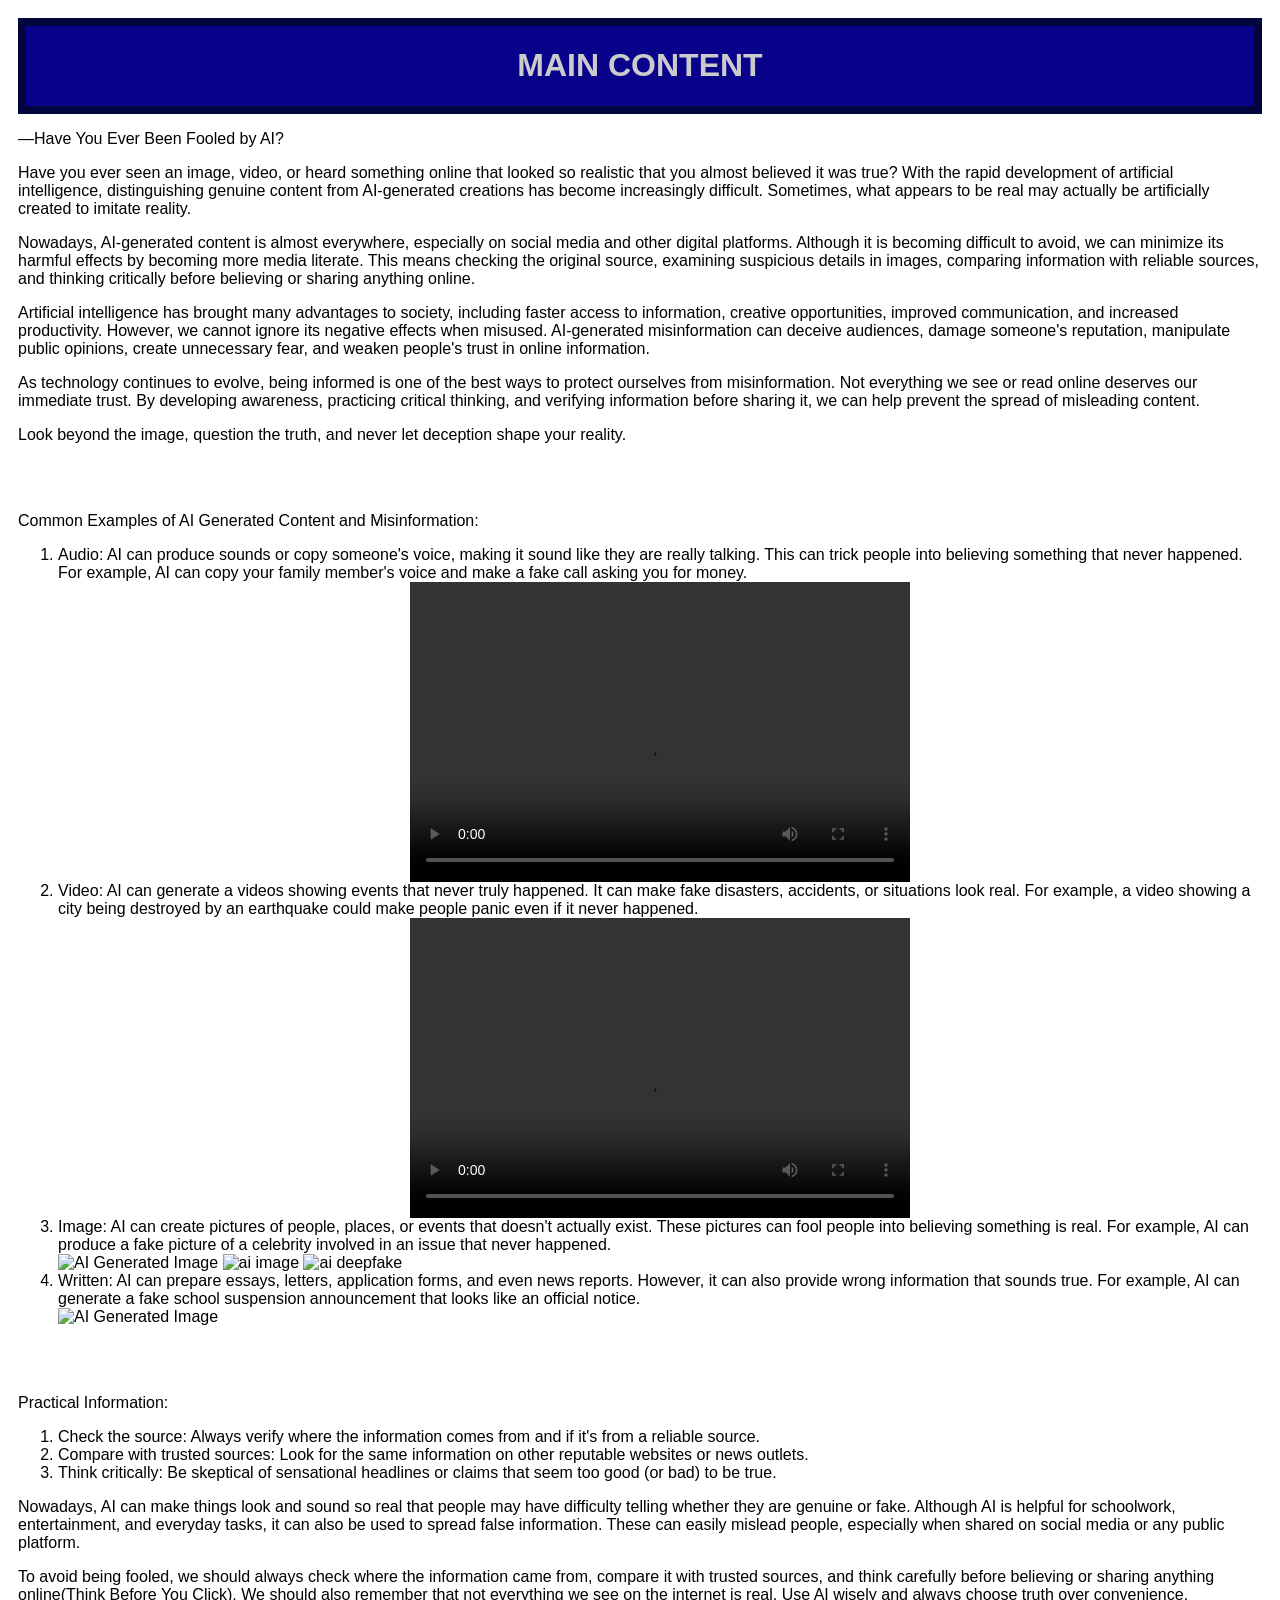
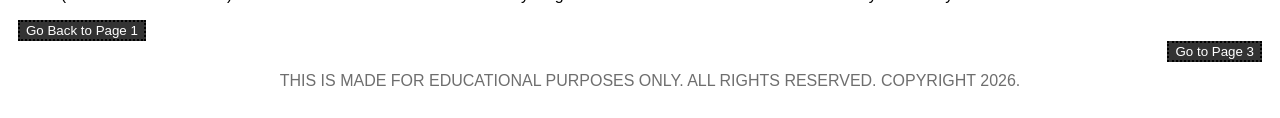
==== page2.html @ 696f7b60 "Add files via upload" ====
<!DOCTYPE html>
<html lang="en">
<head>
    <meta charset="UTF-8">
    <meta name="viewport" content="width=device-width, initial-scale=1.0">
    <title>Main Content</title>
    <link rel="stylesheet" href="styles.css">
</head>
<body>

    <main>

        <header>
            <h1>MAIN CONTENT</h1>
        </header>
        
        <section>
    <p>—Have You Ever Been Fooled by AI?</p>
        <p>Have you ever seen an image, video, or heard something online that looked so realistic that you almost believed it was true?
        With the rapid development of artificial intelligence, distinguishing genuine content from AI-generated creations has become increasingly difficult. Sometimes, what appears to be real may actually be artificially created to imitate reality.
        </p>
        <p>Nowadays, AI-generated content is almost everywhere, especially on social media and other digital platforms. Although it is becoming   difficult to avoid, we can minimize its harmful effects by becoming more media literate. This means checking the original source, examining suspicious details in images, comparing information with reliable sources, and thinking critically before believing or sharing anything online.
        </p>
        <p>Artificial intelligence has brought many advantages to society, including faster access to information, creative opportunities, improved communication, and increased productivity. However, we cannot ignore its negative effects when misused. AI-generated misinformation can deceive audiences, damage someone's reputation, manipulate public opinions, create unnecessary fear, and weaken people's trust in online information. </p>
        <p>As technology continues to evolve, being informed is one of the best ways to protect ourselves from misinformation. Not everything we see or read online deserves our immediate trust. By developing awareness, practicing critical thinking, and verifying information before sharing it, we can help prevent the spread of misleading content.</p>
    <p>Look beyond the image, question the truth, and never let deception shape your reality.</p>


    <br> 
    <br>


    <p>Common Examples of AI Generated Content and Misinformation:</p>
    
    <ol>
        <li>Audio: AI can produce sounds or copy someone's voice, making it sound like they are really talking. This can trick people into believing something that never happened. For example, AI can copy your family member's voice and make a fake call asking you for money.</li>
        
        <video id="audio-video" width="500" height="300" controls>
            <source src="C:\idk\New folder\YTDown.com_YouTube_Media_srtbqO-iIPk_Crazy-Realistic-New-A-I-Voice-Model-Dessa-Oct-2026_002_720p.mp4" type="video/mp4">
        </video>
        <li>Video: AI can generate a videos showing events that never truly happened. It can make fake disasters, accidents, or situations look real. For example, a video showing a city being destroyed by an earthquake could make people panic even if it never happened.</li>
        <video id="video-video" width="500" height="300" controls>
            <source src="C:\idk\New folder\YTDown.com_YouTube_Media_3wVpVH0Wa6E_Anderson-Cooper-4K-Original-Deep-Fake-Example_004_720p.mp4" type="video/mp4">
        </video>
        <li>Image: AI can create pictures of people, places, or events that doesn't actually exist. These pictures can fool people into believing something is real. For example, AI can produce a fake picture of a celebrity involved in an issue that never happened.</li>
        <img id="image5" src="https://imgs.search.brave.com/-dQvIg1xLowxb9M_Bydv2ZSZ0rAIHWPvF4Qqm2M1piM/rs:fit:860:0:0:0/g:ce/aHR0cHM6Ly9tZWRp/YS1jbGRucnkucy1u/YmNuZXdzLmNvbS9p/bWFnZS91cGxvYWQv/dF9maXQtNTYwdyxm/X2F2aWYscV9hdXRv/OmJlc3Qvcm9ja2Nt/cy8yMDI0LTA1LzI0/MDUyOS1haS1pbWFn/ZXMtamctYjI1Mzcw/LmpwZw" alt="AI Generated Image" width="400" height="300">
        <img id="image6" src="https://imgs.search.brave.com/I3k0PAXsw3pSK6LU_YqfHxnuLixTrLyPNDo571UokxI/rs:fit:860:0:0:0/g:ce/aHR0cHM6Ly9jZG4u/bW9zLmNtcy5mdXR1/cmVjZG4ubmV0L29M/amg2RUx5cHJFdEV0/M2t5eGk2UEUuanBn" alt="ai image" width="400" height="300">
        <img id="image7" src="https://imgs.search.brave.com/JHcFq4eIrj6NmWdMLGu2UwB8WMLP_gb-KO4o9iTtJrM/rs:fit:860:0:0:0/g:ce/aHR0cHM6Ly9qc2su/c3RhbmZvcmQuZWR1/L3NpdGVzL2cvZmls/ZXMvc2JpeWJqMzEy/NTEvZmlsZXMvc3R5/bGVzL3Jlc3BvbnNp/dmVfbGFyZ2UvcHVi/bGljL21lZGlhL2lt/YWdlL2NhcnNvbi1z/Y3JlZW5zaG90OF8w/LnBuZz9pdG9rPWdN/MUQ3OGlD" alt="ai deepfake" width="400" height="300">
        <li>Written: AI can prepare essays, letters, application forms, and even news reports. However, it can also provide wrong information that sounds true. For example, AI can generate a fake school suspension announcement that looks like an official notice.</li>
        <img id="image8" src="https://imgs.search.brave.com/tBclEj3JOzloIJfIn_JO4lPKGUEfVJ4DYP2-cnGhdus/rs:fit:860:0:0:0/g:ce/aHR0cHM6Ly9pY2hl/Zi5iYmNpLmNvLnVr/L25ld3MvNDgwL2Nw/c3Byb2RwYi9FMjZE/L3Byb2R1Y3Rpb24v/XzEwNTY1Njk3NV9h/OWFmMGY2Yy1iNmQz/LTQ1MzEtODU2ZS04/YzVkYTU4ZmFkYjAu/anBnLndlYnA" alt="AI Generated Image" width="400" height="300">
        
    </ol>
    </section>
    <br>
    <br>
        <p>Practical Information:</p>
        <ol>
            <li>Check the source: Always verify where the information comes from and if it's from a reliable source.</li>
            <li>Compare with trusted sources: Look for the same information on other reputable websites or news outlets.</li>
            <li>Think critically: Be skeptical of sensational headlines or claims that seem too good (or bad) to be true.</li>
        </ol>
        <p>Nowadays, AI can make things look and sound so real that people may have difficulty telling whether they are genuine or fake. Although AI is helpful for schoolwork, entertainment, and everyday tasks, it can also be used to spread false information. These can easily mislead people, especially when shared on social media or any public platform.</p>
        <p>To avoid being fooled, we should always check where the information came from, compare it with trusted sources, and think carefully before believing or sharing anything online(Think Before You Click). We should also remember that not everything we see on the internet is real. Use AI wisely and always choose truth over convenience.</p>
    </main>
   <nav>
    <div id="left-button">
    <button onclick="window.location.href='index.html'">Go Back to Page 1</button>
    </div>
    <div id="right-button">
    <button onclick="window.location.href='page3.html'">Go to Page 3</button>
    </div>
  </nav>
  <footer>
     THIS IS MADE FOR EDUCATIONAL PURPOSES ONLY. ALL RIGHTS RESERVED. COPYRIGHT 2026.
</footer>
</body>
</html>
---- styles.css ----
body {
    font-family: Arial, sans-serif;
    padding: 10px;
   background-image: url('C:/idk/New folder/pastel-color-gradient-abstract-backgrounds.webp');
    background-size: cover;
}



header {
 background-color:#09028b;
 align-items: center;
 border: 8px solid #02063f;
  color: rgb(203, 203, 203);
  text-align: center;
  text-decoration: none;
}
#p{
    text-align: center;
}
#images {
    display: flex;
    justify-content: center;
    align-items: center;

}
  
  


#video{
   margin-left: auto;
   margin-right: auto;
   position: relative;
   display: block;
   right: 0;
   left: 0;
   border: 5px solid #000000;
}
footer{

    align-items: center;
}

div {
    text-align: right;
}
body {
    font-family: Arial, sans-serif;
    padding: 10px;
   background-image: url('C:/idk/New folder/pastel-color-gradient-abstract-backgrounds.webp');
    background-size: cover;
}
button {
    background-color: #000c; 
    border: 2px dotted #000;
    color: rgb(255, 255, 255);
    text-align: center;
    text-decoration: none;
}
#left-button {
    text-align: left;
  margin-right: auto;
  vertical-align : auto;
}
#right-button {
    text-align: right;
 margin-left: auto;
 vertical-align: auto;
}
audio, video {
    display: block;
    margin: 0 auto;
}
#video-video {
    display: block;
    margin: 0 auto;
}footer {
   
    color: rgb(110, 110, 110);
    text-align: center;
    padding: 10px;
    bottom: 0;
    width: 100%;
}
table {
    border-collapse: solid;
    width: 100%;
    background-color: #0044ba;
    color: #ffffff;
}th, td {
    border: 3px solid #000000;
    padding: 8px;
    text-align: left;
}
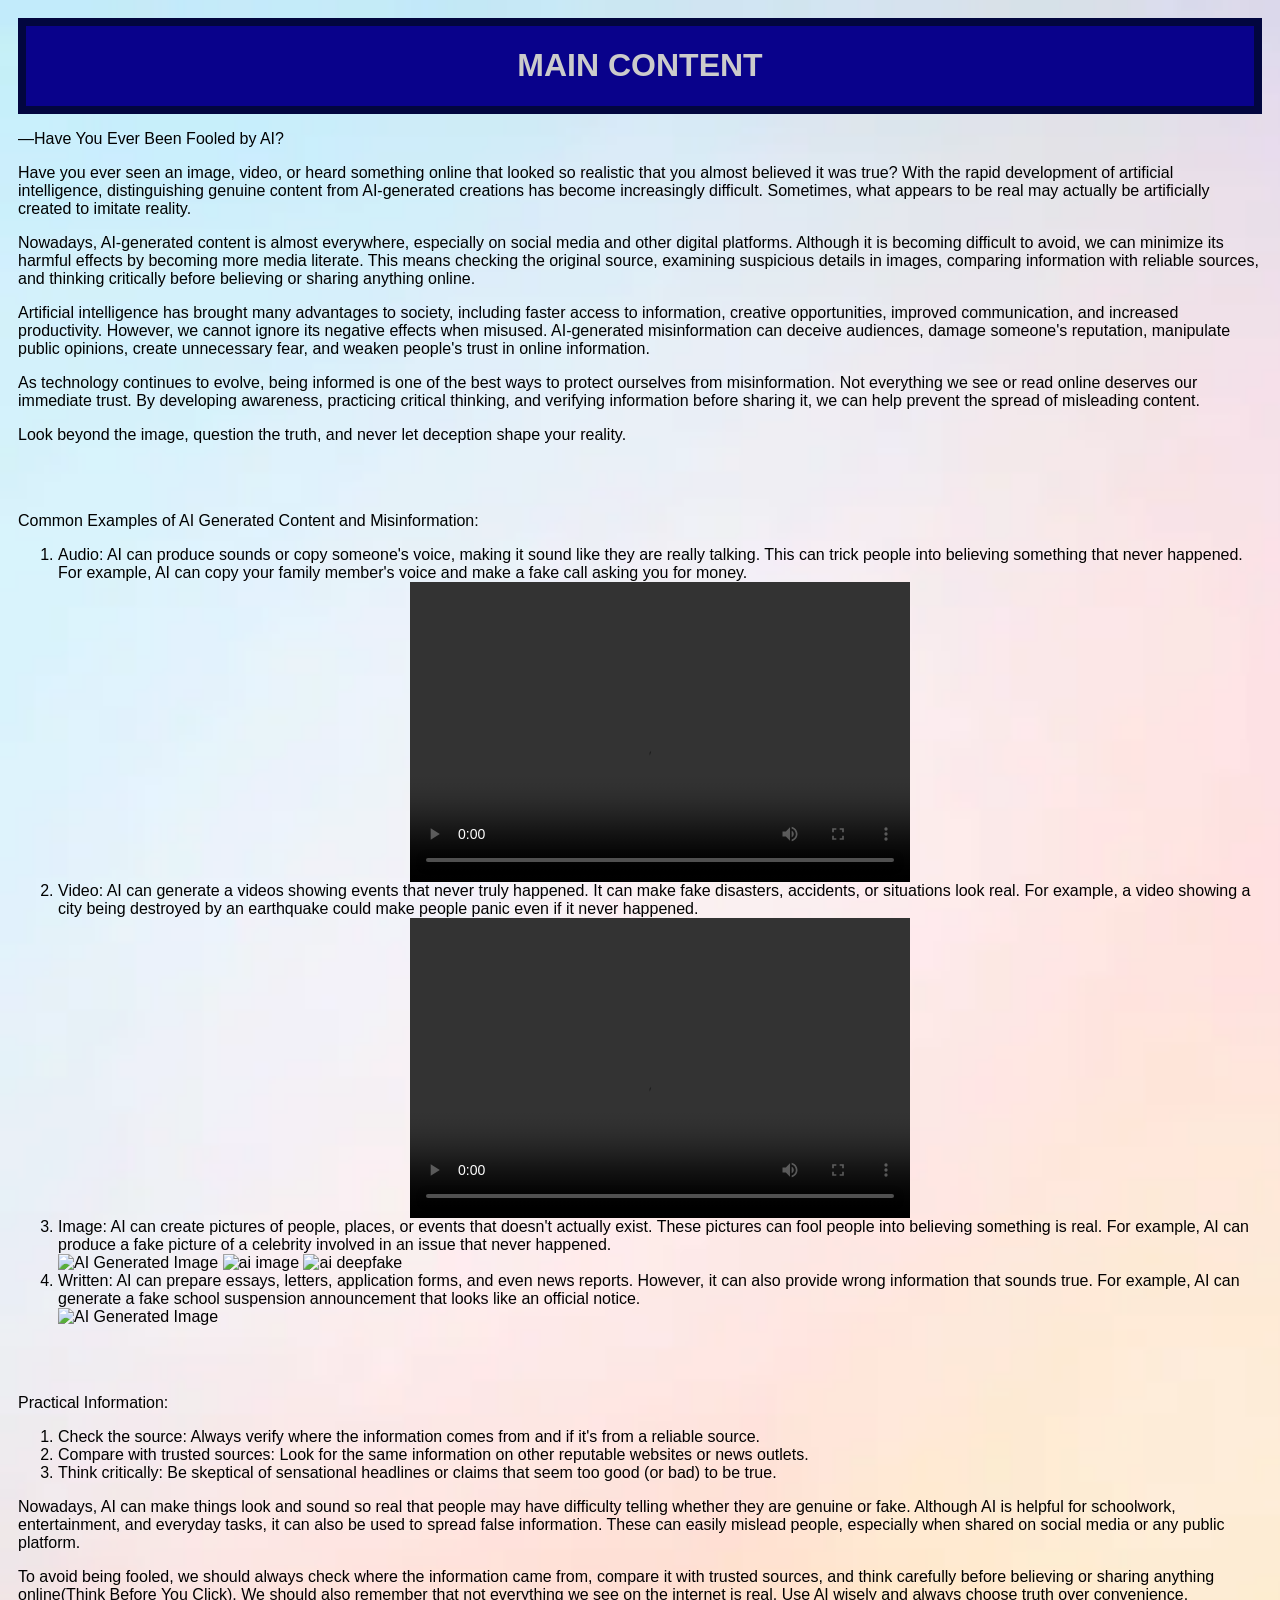
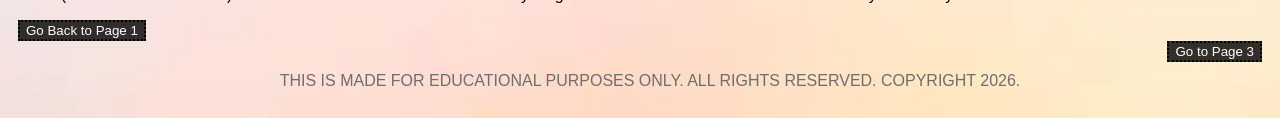
==== commit e3f9e676: "Update video source in page2.html" ====
--- a/page2.html
+++ b/page2.html
@@ -36,11 +36,11 @@
         <li>Audio: AI can produce sounds or copy someone's voice, making it sound like they are really talking. This can trick people into believing something that never happened. For example, AI can copy your family member's voice and make a fake call asking you for money.</li>
         
         <video id="audio-video" width="500" height="300" controls>
-            <source src="C:\idk\New folder\YTDown.com_YouTube_Media_srtbqO-iIPk_Crazy-Realistic-New-A-I-Voice-Model-Dessa-Oct-2026_002_720p.mp4" type="video/mp4">
+            <source src="YTDown.com_YouTube_Media_3wVpVH0Wa6E_Anderson-Cooper-4K-Original-Deep-Fake-Example_004_720p.mp4" type="video/mp4">
         </video>
         <li>Video: AI can generate a videos showing events that never truly happened. It can make fake disasters, accidents, or situations look real. For example, a video showing a city being destroyed by an earthquake could make people panic even if it never happened.</li>
         <video id="video-video" width="500" height="300" controls>
-            <source src="C:\idk\New folder\YTDown.com_YouTube_Media_3wVpVH0Wa6E_Anderson-Cooper-4K-Original-Deep-Fake-Example_004_720p.mp4" type="video/mp4">
+            <source src="" type="video/mp4">
         </video>
         <li>Image: AI can create pictures of people, places, or events that doesn't actually exist. These pictures can fool people into believing something is real. For example, AI can produce a fake picture of a celebrity involved in an issue that never happened.</li>
         <img id="image5" src="https://imgs.search.brave.com/-dQvIg1xLowxb9M_Bydv2ZSZ0rAIHWPvF4Qqm2M1piM/rs:fit:860:0:0:0/g:ce/aHR0cHM6Ly9tZWRp/YS1jbGRucnkucy1u/YmNuZXdzLmNvbS9p/bWFnZS91cGxvYWQv/dF9maXQtNTYwdyxm/X2F2aWYscV9hdXRv/OmJlc3Qvcm9ja2Nt/cy8yMDI0LTA1LzI0/MDUyOS1haS1pbWFn/ZXMtamctYjI1Mzcw/LmpwZw" alt="AI Generated Image" width="400" height="300">
@@ -74,4 +74,4 @@
      THIS IS MADE FOR EDUCATIONAL PURPOSES ONLY. ALL RIGHTS RESERVED. COPYRIGHT 2026.
 </footer>
 </body>
-</html>+</html>
--- a/styles.css
+++ b/styles.css
@@ -1,7 +1,7 @@
 body {
     font-family: Arial, sans-serif;
     padding: 10px;
-   background-image: url('C:/idk/New folder/pastel-color-gradient-abstract-backgrounds.webp');
+   background-image: url('pastel-color-gradient-abstract-backgrounds.webp');
     background-size: cover;
 }
 
@@ -48,7 +48,7 @@
 body {
     font-family: Arial, sans-serif;
     padding: 10px;
-   background-image: url('C:/idk/New folder/pastel-color-gradient-abstract-backgrounds.webp');
+   background-image: url('pastel-color-gradient-abstract-backgrounds.webp');
     background-size: cover;
 }
 button {
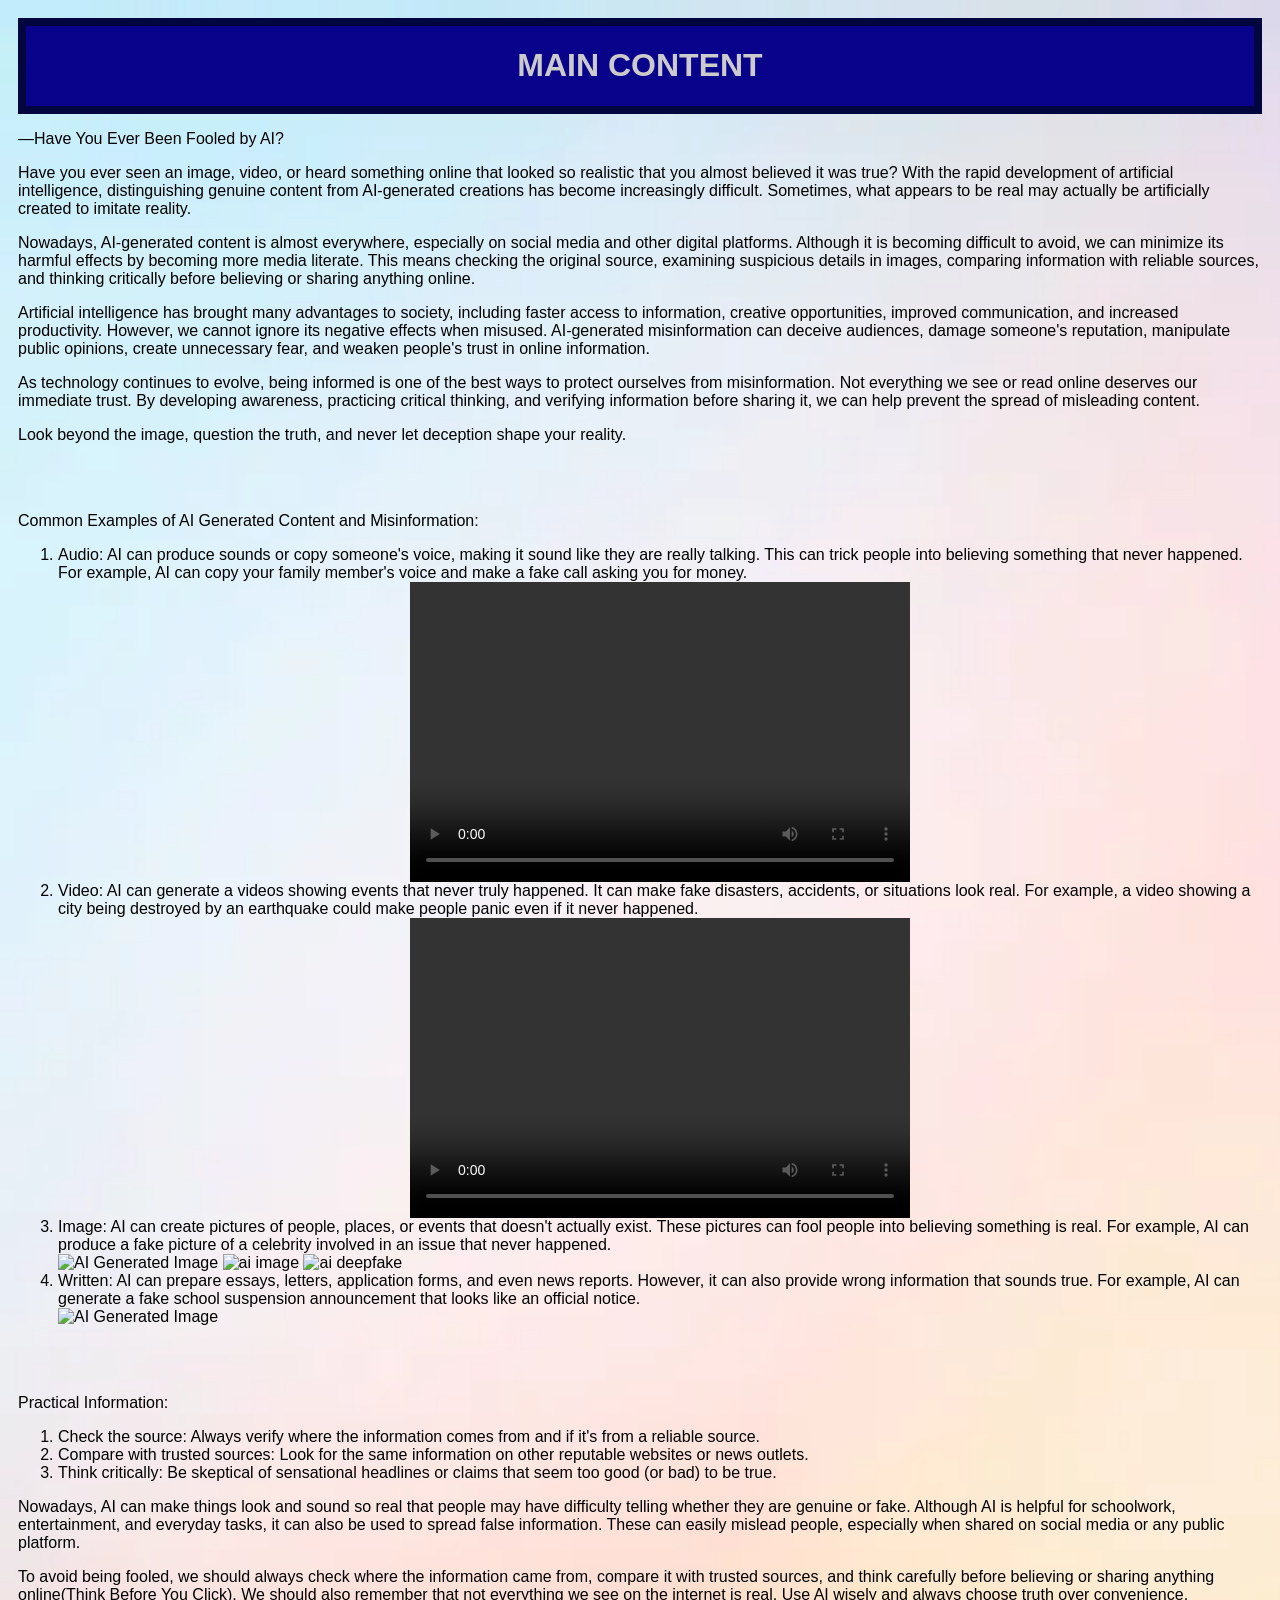
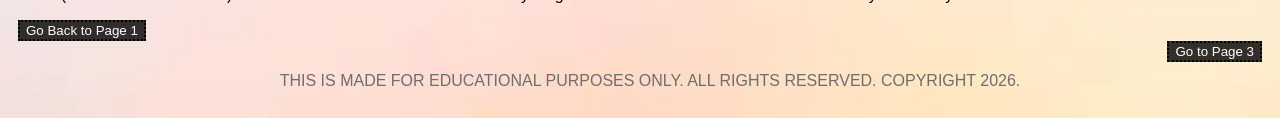
==== commit a3e98b33: "Fix HTML encoding issues in page2.html" ====
--- a/page2.html
+++ b/page2.html
@@ -36,11 +36,11 @@
         <li>Audio: AI can produce sounds or copy someone's voice, making it sound like they are really talking. This can trick people into believing something that never happened. For example, AI can copy your family member's voice and make a fake call asking you for money.</li>
         
         <video id="audio-video" width="500" height="300" controls>
-            <source src="YTDown.com_YouTube_Media_3wVpVH0Wa6E_Anderson-Cooper-4K-Original-Deep-Fake-Example_004_720p.mp4" type="video/mp4">
+            <source src="YTDown.com_YouTube_Media_srtbqO-iIPk_Crazy-Realistic-New-A-I-Voice-Model-Dessa-Oct-2026_002_720p.mp4" type="video/mp4">
         </video>
         <li>Video: AI can generate a videos showing events that never truly happened. It can make fake disasters, accidents, or situations look real. For example, a video showing a city being destroyed by an earthquake could make people panic even if it never happened.</li>
         <video id="video-video" width="500" height="300" controls>
-            <source src="" type="video/mp4">
+            <source src="YTDown.com_YouTube_Media_3wVpVH0Wa6E_Anderson-Cooper-4K-Original-Deep-Fake-Example_004_720p.mp4" type="video/mp4">
         </video>
         <li>Image: AI can create pictures of people, places, or events that doesn't actually exist. These pictures can fool people into believing something is real. For example, AI can produce a fake picture of a celebrity involved in an issue that never happened.</li>
         <img id="image5" src="https://imgs.search.brave.com/-dQvIg1xLowxb9M_Bydv2ZSZ0rAIHWPvF4Qqm2M1piM/rs:fit:860:0:0:0/g:ce/aHR0cHM6Ly9tZWRp/YS1jbGRucnkucy1u/YmNuZXdzLmNvbS9p/bWFnZS91cGxvYWQv/dF9maXQtNTYwdyxm/X2F2aWYscV9hdXRv/OmJlc3Qvcm9ja2Nt/cy8yMDI0LTA1LzI0/MDUyOS1haS1pbWFn/ZXMtamctYjI1Mzcw/LmpwZw" alt="AI Generated Image" width="400" height="300">
